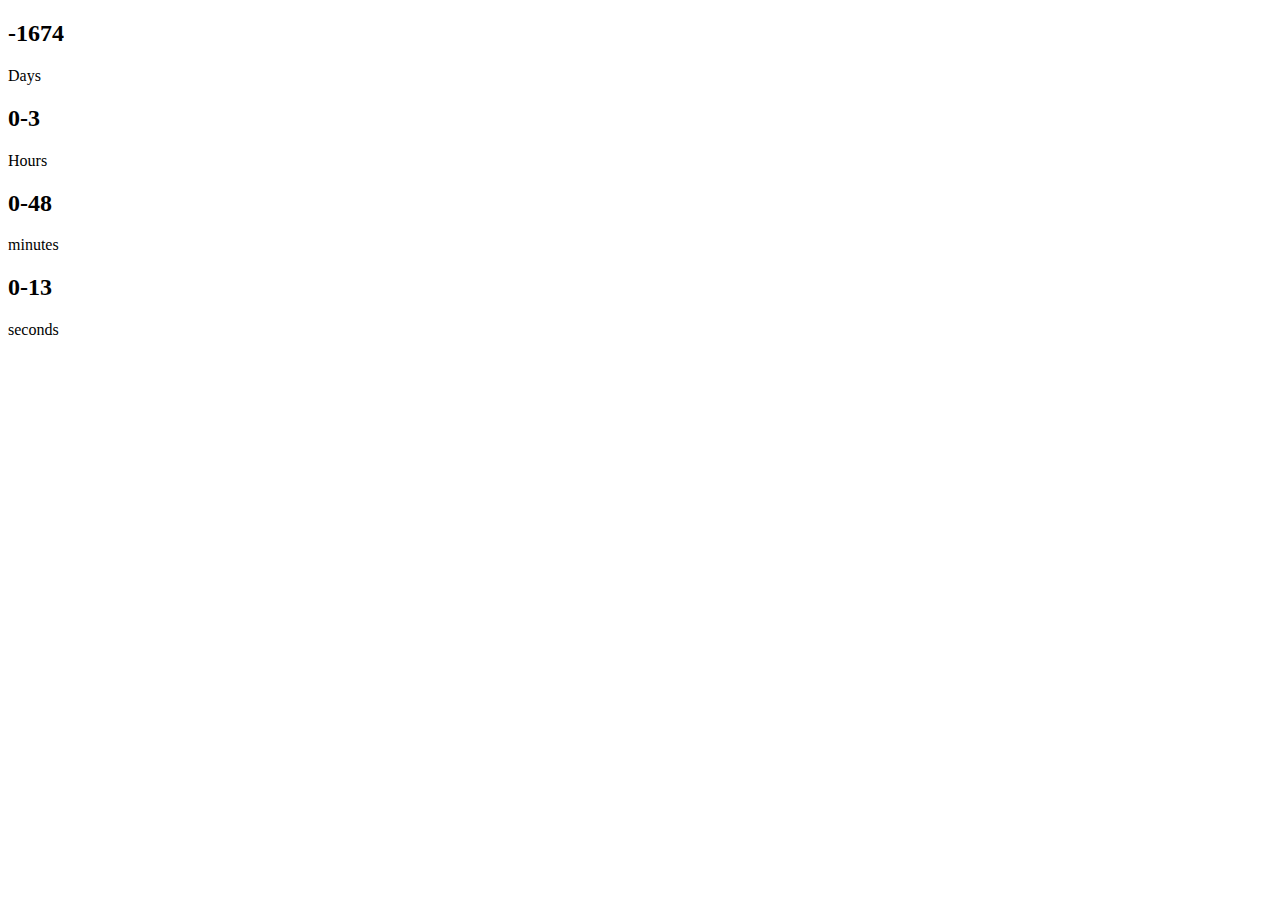
==== Page1.html @ 963add7f "Rename index.html to Page1.html" ====
<!DOCTYPE html>
<html lang="en">
<head>
    <meta charset="UTF-8">
    <meta http-equiv="X-UA-Compatible" content="IE=edge">
    <title>Document</title>
</head>
<body>
    <div class="countdown">
        <div class="countdown-days">
            <h2 id="days">0</h2>
            <span>Days</span>
        </div>
        <div class="countdown-hours">
            <h2 id="hours">0</h2>
            <span>Hours</span>
        </div>
        <div class="countdown-minutes">
            <h2 id="minutes">0</h2>
            <span>minutes</span>
        </div>
        <div class="countdown-seconds">
            <h2 id="seconds">0</h2>
            <span>seconds</span>
        </div>
    </div>
    <script src="./JS/Compteurs.js"></script>
</body>
</html>
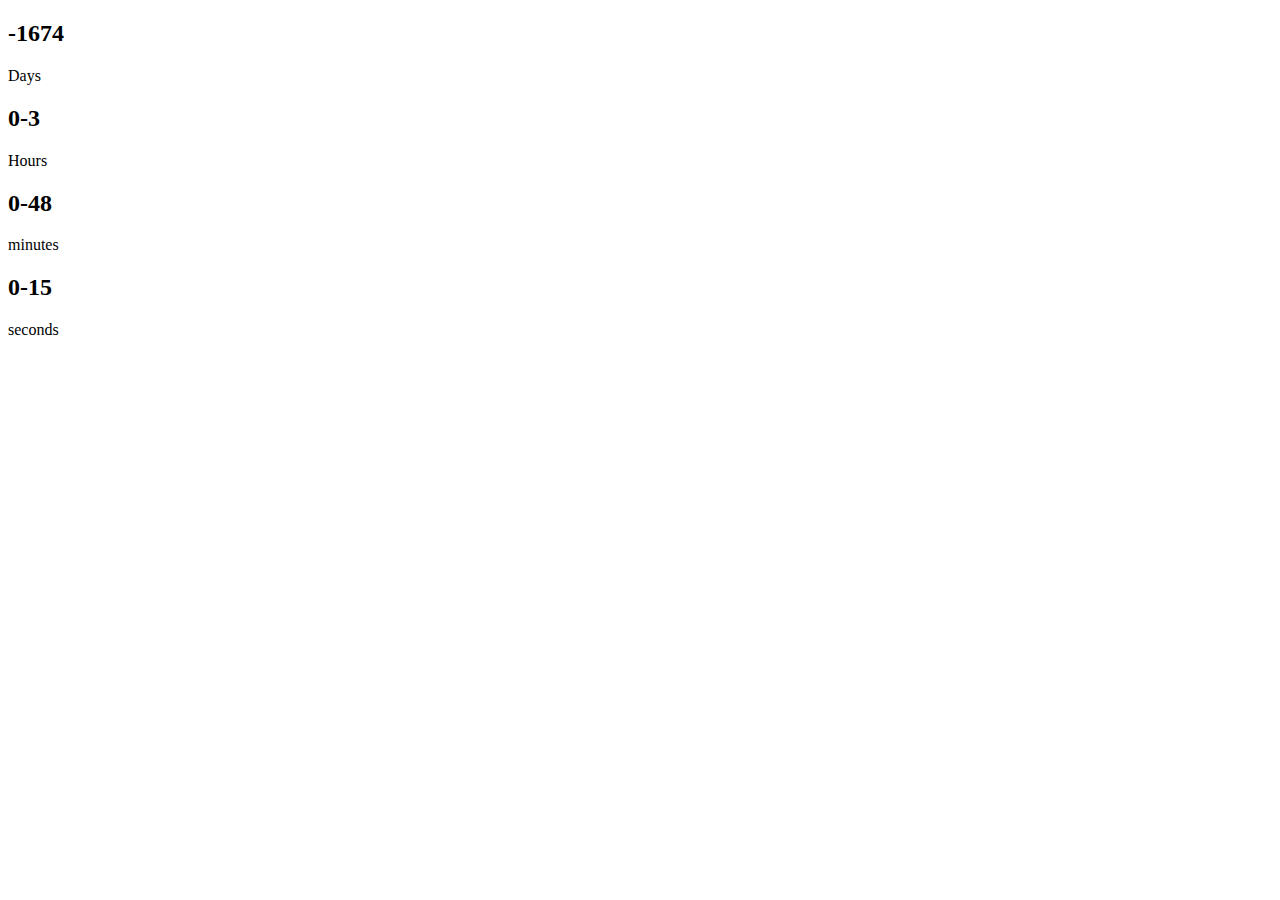
==== commit 9ccf093e: "maj_index" ====
--- a/Page1.html
+++ b/Page1.html
@@ -26,4 +26,4 @@
     </div>
     <script src="./JS/Compteurs.js"></script>
 </body>
-</html>
+</html>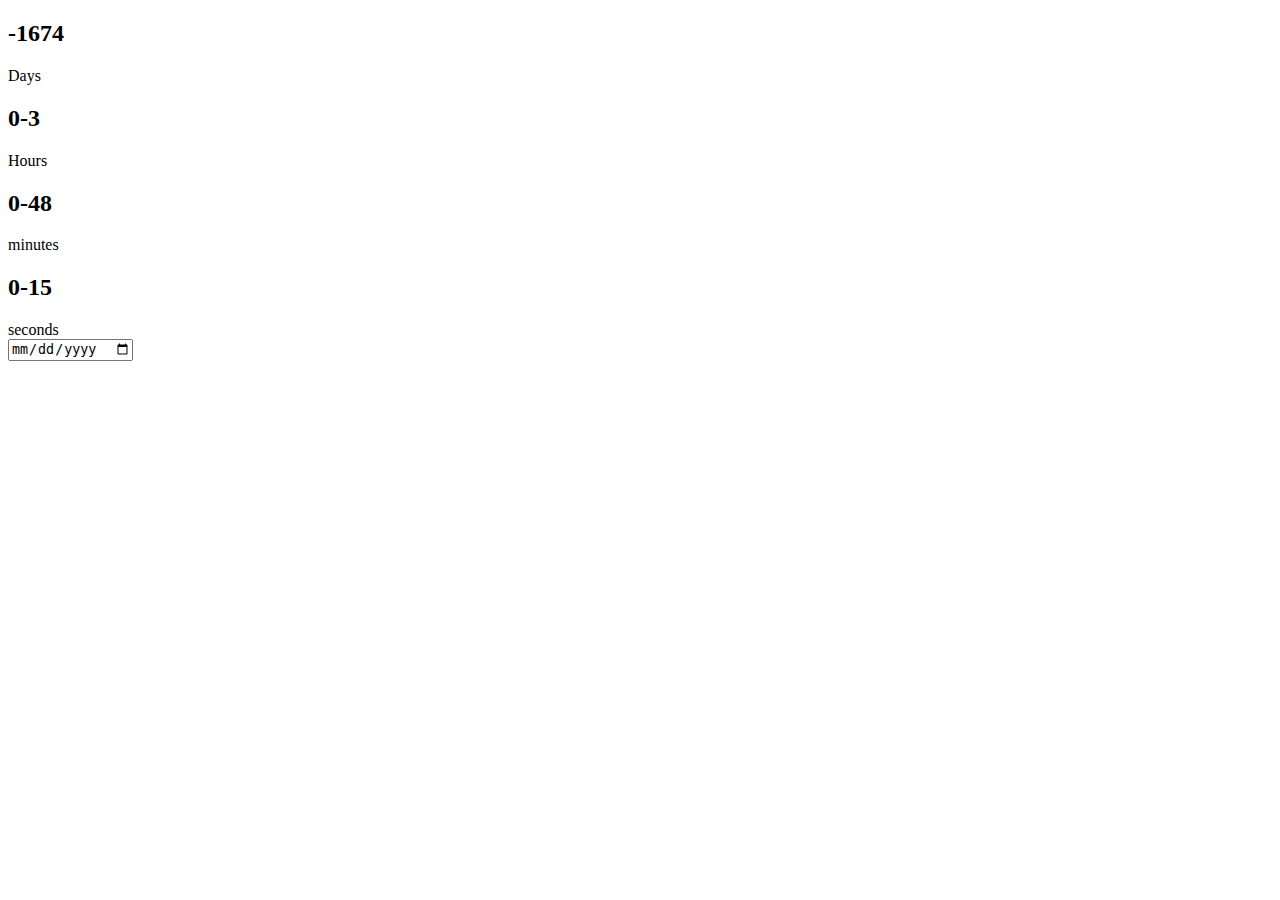
==== commit e41d55bc: "maj" ====
--- a/Page1.html
+++ b/Page1.html
@@ -23,6 +23,7 @@
             <h2 id="seconds">0</h2>
             <span>seconds</span>
         </div>
+        <input type="date" name="" id="">
     </div>
     <script src="./JS/Compteurs.js"></script>
 </body>
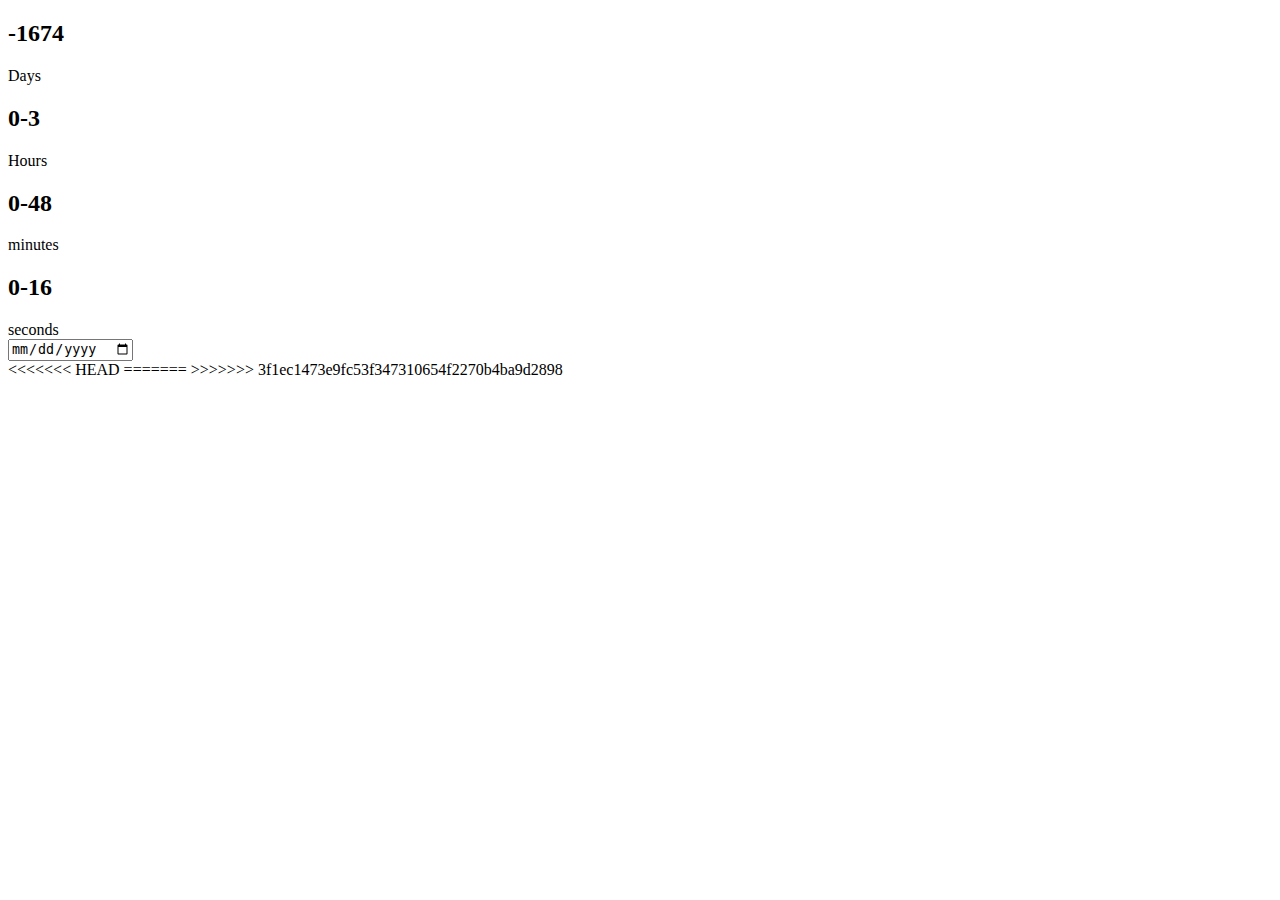
==== commit 23641c9d: "Merge branch 'loginAdmin'" ====
--- a/Page1.html
+++ b/Page1.html
@@ -27,4 +27,8 @@
     </div>
     <script src="./JS/Compteurs.js"></script>
 </body>
-</html>+<<<<<<< HEAD
+</html>
+=======
+</html>
+>>>>>>> 3f1ec1473e9fc53f347310654f2270b4ba9d2898
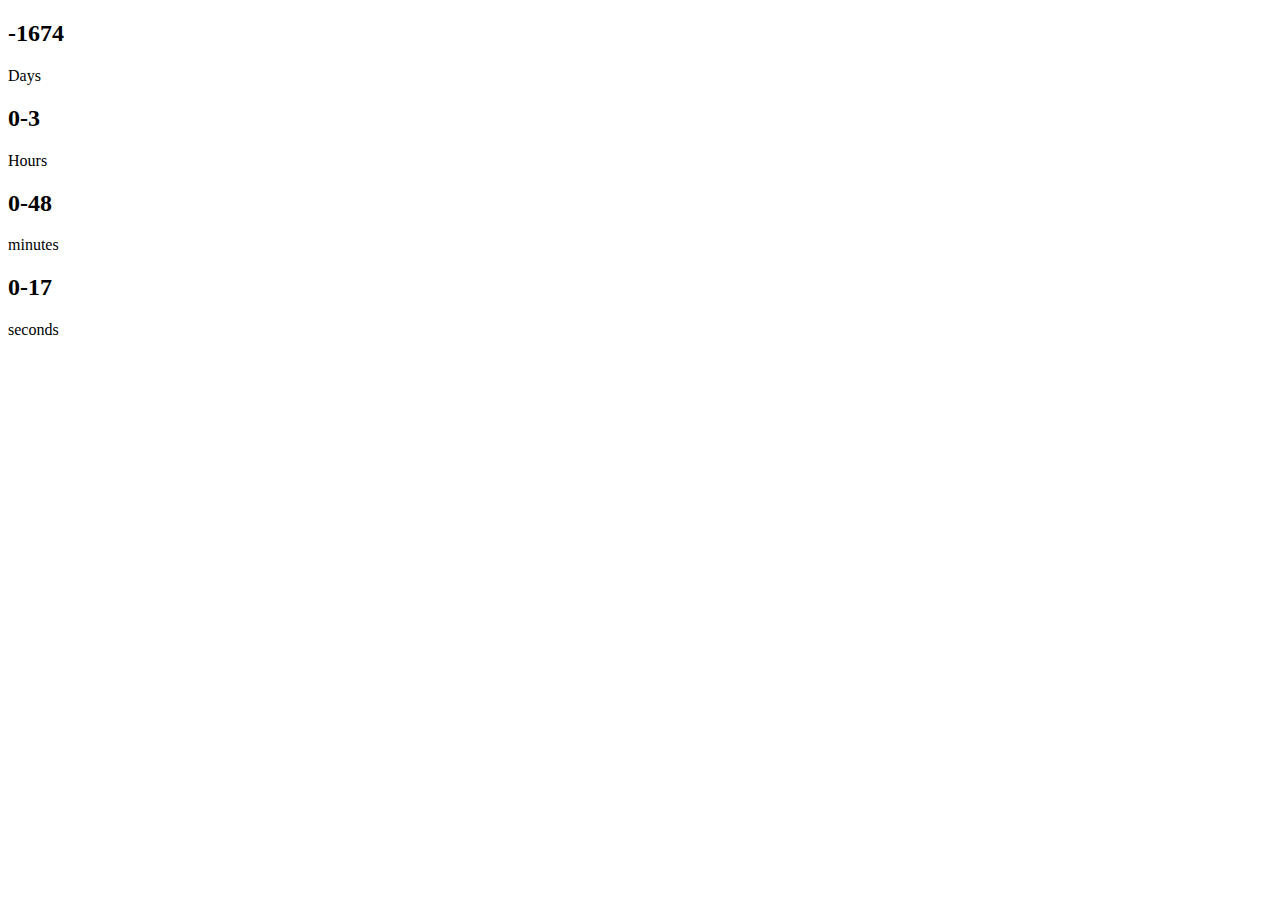
==== commit 51bafe7f: "maj" ====
--- a/Page1.html
+++ b/Page1.html
@@ -23,12 +23,8 @@
             <h2 id="seconds">0</h2>
             <span>seconds</span>
         </div>
-        <input type="date" name="" id="">
+       
     </div>
     <script src="./JS/Compteurs.js"></script>
 </body>
-<<<<<<< HEAD
-</html>
-=======
-</html>
->>>>>>> 3f1ec1473e9fc53f347310654f2270b4ba9d2898
+</html>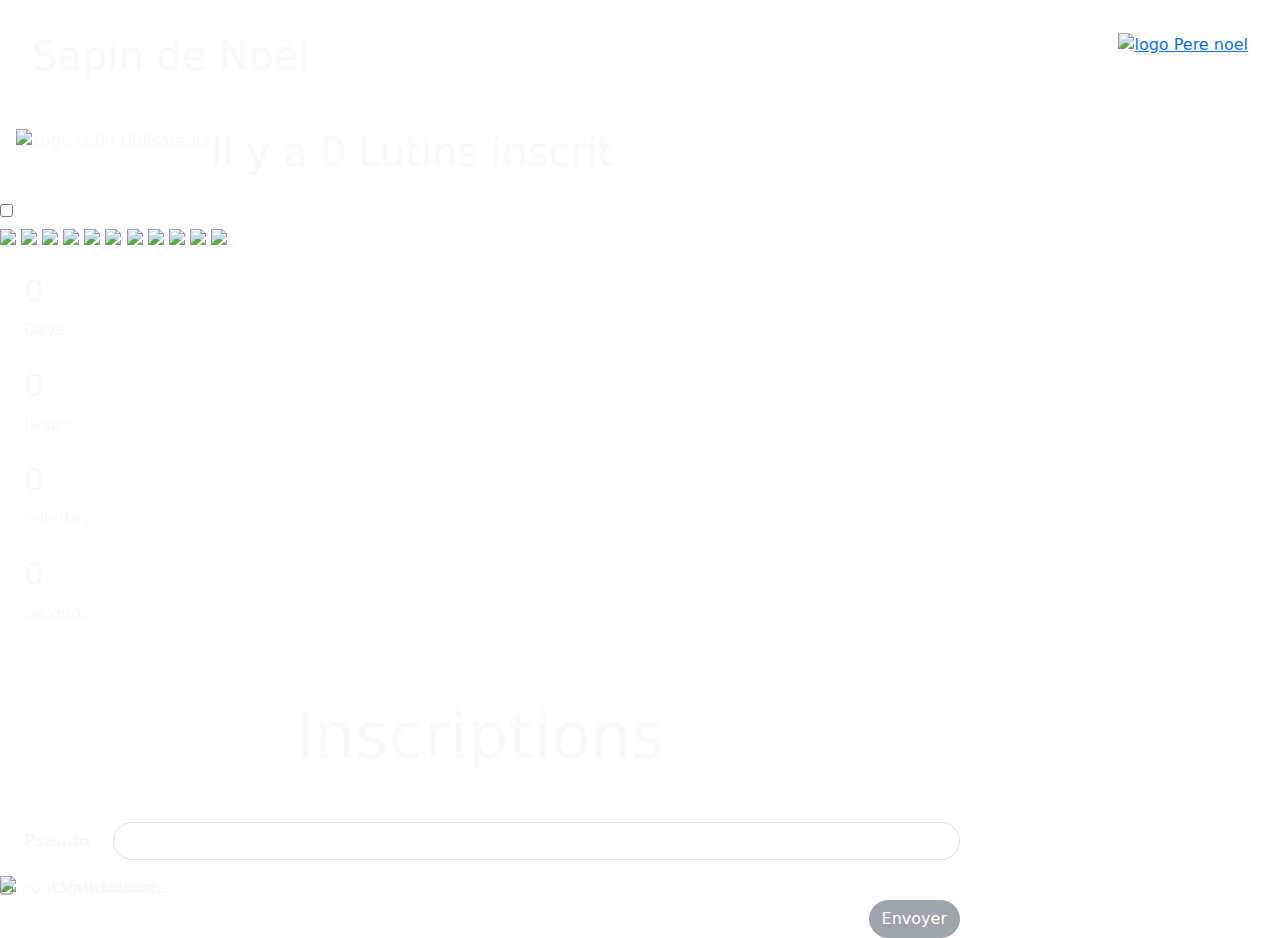
==== commit 9de0581d: "second input themes" ====
--- a/Page1.html
+++ b/Page1.html
@@ -1,30 +1,100 @@
 <!DOCTYPE html>
 <html lang="en">
-<head>
-    <meta charset="UTF-8">
-    <meta http-equiv="X-UA-Compatible" content="IE=edge">
+  <head>
+    <meta charset="UTF-8" />
+    <meta http-equiv="X-UA-Compatible" content="IE=edge" />
     <title>Document</title>
-</head>
-<body>
-    <div class="countdown">
-        <div class="countdown-days">
-            <h2 id="days">0</h2>
-            <span>Days</span>
+    <link rel="stylesheet" href="./CSS/styles.CSS" />
+    <link href="https://cdn.jsdelivr.net/npm/bootstrap@5.1.3/dist/css/bootstrap.min.css" rel="stylesheet" />
+  </head>
+  <body class="text-light">
+    <div>
+      <div class="d-flex flex-row justify-content-between m-4 p-2">
+        <div id="tittre" class="d-flex align-items-center">
+          <h1>Sapin de Noël</h1>
         </div>
-        <div class="countdown-hours">
-            <h2 id="hours">0</h2>
-            <span>Hours</span>
+        <div id="PNoel">
+          <a href="#"><img src="./img/pere-noel.png" id="Pnoel" alt="logo Pere noel" /></a>
         </div>
-        <div class="countdown-minutes">
-            <h2 id="minutes">0</h2>
-            <span>minutes</span>
+      </div>
+      <div>
+        <div id="soustitle" class="d-flex flex-row m-2 p-2">
+          <div id="LutinUsers">
+            <img src="./img/lutin.png" id="lutin" alt="Logo Lutin Utilisateurs" />
+          </div>
+          <div class="d-flex align-items-center">
+            <h1 id="NbUsers">
+              <h1>Il y a <span id="nbrUsers">0</span> Lutins inscrit</h1>
+            </h1>
+          </div>
         </div>
-        <div class="countdown-seconds">
-            <h2 id="seconds">0</h2>
-            <span>seconds</span>
+        <div id="Sw">
+          <label id="switch" class="switch">
+            <input type="checkbox" onchange="" id="slider" />
+            <span class="slider round"></span
+          ></label>
         </div>
-       
+      </div>
+      <div id="stars">
+        <img src="./img/etoile.png" class="stars stars1" />
+        <img src="./img/etoile.png" class="stars stars2" />
+        <img src="./img/etoile.png" class="stars stars3" />
+        <img src="./img/etoile.png" class="stars stars4" />
+        <img src="./img/etoile.png" class="stars stars5" />
+        <img src="./img/etoile.png" class="stars stars6" />
+        <img src="./img/etoile.png" class="stars stars7" />
+        <img src="./img/etoile.png" class="stars stars8" />
+        <img src="./img/etoile.png" class="stars stars9" />
+        <img src="./img/etoile.png" class="stars stars10" />
+        <img src="./img/etoile.png" class="stars stars11" />
+      </div>
+
+      <div class="countdown">
+        <div class="countdown-days m-4">
+          <h2 id="days">0</h2>
+          <span>Days</span>
+        </div>
+        <div class="countdown-hours m-4">
+          <h2 id="hours">0</h2>
+          <span>Hours</span>
+        </div>
+        <div class="countdown-minutes m-4">
+          <h2 id="minutes">0</h2>
+          <span>minutes</span>
+        </div>
+        <div class="countdown-seconds m-4">
+          <h2 id="seconds">0</h2>
+          <span>seconds</span>
+        </div>
+      </div>
+      <div id="form">
+        <form action="#" method="get" class="w-75" id="inForm">
+          <div class="d-flex justify-content-center">
+            <h1 class="m-5" style="font-size: 64px">Inscriptions</h1>
+          </div>
+          <div class="input-group">
+            <label for="Pseudo" class="mx-4 d-flex align-items-center"><b>Pseudo</b></label>
+            <input type="Pseudo" class="form-control rounded-pill" name="Pseudo" id="Pseudo" required />
+          </div>
+          <div id="validation" class="mt-3 d-flex">
+            <input type="checkbox" name="NomCadeau" id="accept" onclick="verifie()" />
+            <label for="Validation" class="d-flex mx-5"><b>Validation</b></label>
+          </div>
+          <div class="d-flex justify-content-end">
+            <button type="submit" class="registerbtn btn btn-secondary d-flex align-items-center rounded-pill" id="butok" disabled="true">
+              Envoyer
+            </button>
+          </div>
+        </form>
+        <div>
+          <img src="./img/Vector 1.png" alt="montagne devant" class="fixed-bottom" id="Mont1" />
+          <img src="./img/Vector 2.png" alt="montagne millieu" class="fixed-bottom" id="Mont2" />
+          <img src="./img/Vector 3.png" alt="montagne derriere" class="fixed-bottom" id="Mont3" />
+        </div>
+      </div>
     </div>
+
     <script src="./JS/Compteurs.js"></script>
-</body>
-</html>+    <script src="https://cdn.jsdelivr.net/npm/bootstrap@5.1.3/dist/js/bootstrap.bundle.min.js"></script>
+  </body>
+</html>
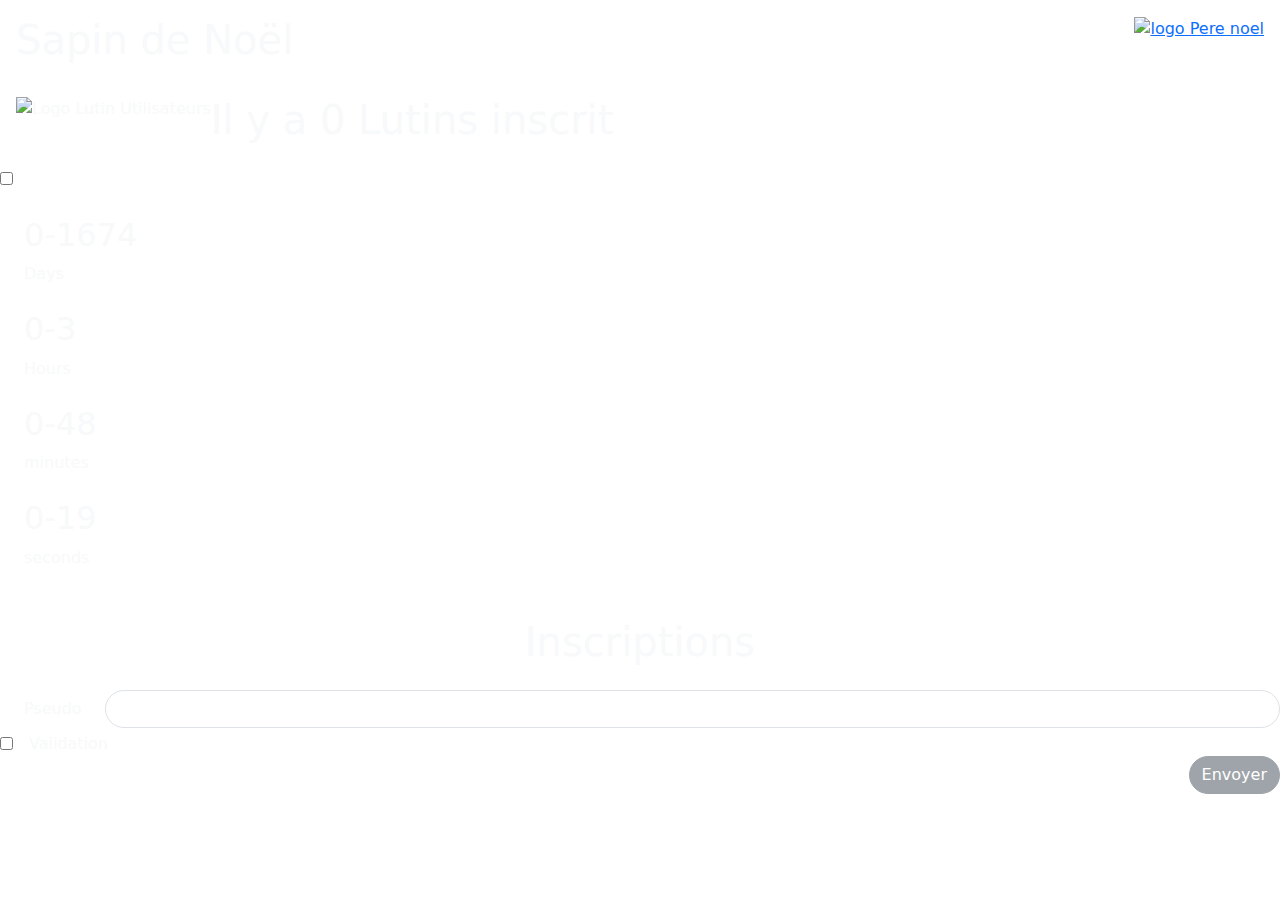
==== commit 49f36e4e: "12/12/2021 dernier commit" ====
--- a/Page1.html
+++ b/Page1.html
@@ -3,15 +3,16 @@
   <head>
     <meta charset="UTF-8" />
     <meta http-equiv="X-UA-Compatible" content="IE=edge" />
+    <meta name="viewport" content="initial-scale=1" width="device-width"/>
     <title>Document</title>
     <link rel="stylesheet" href="./CSS/styles.CSS" />
     <link href="https://cdn.jsdelivr.net/npm/bootstrap@5.1.3/dist/css/bootstrap.min.css" rel="stylesheet" />
   </head>
   <body class="text-light">
     <div>
-      <div class="d-flex flex-row justify-content-between m-4 p-2">
+      <div class="d-flex flex-row justify-content-between m-2 p-2">
         <div id="tittre" class="d-flex align-items-center">
-          <h1>Sapin de Noël</h1>
+          <h1 class="title">Sapin de Noël</h1>
         </div>
         <div id="PNoel">
           <a href="#"><img src="./img/pere-noel.png" id="Pnoel" alt="logo Pere noel" /></a>
@@ -23,8 +24,8 @@
             <img src="./img/lutin.png" id="lutin" alt="Logo Lutin Utilisateurs" />
           </div>
           <div class="d-flex align-items-center">
-            <h1 id="NbUsers">
-              <h1>Il y a <span id="nbrUsers">0</span> Lutins inscrit</h1>
+            <h1 id="NbUsers" class="title">
+              Il y a <span id="nbrUsers">0</span> Lutins inscrit
             </h1>
           </div>
         </div>
@@ -36,49 +37,53 @@
         </div>
       </div>
       <div id="stars">
-        <img src="./img/etoile.png" class="stars stars1" />
-        <img src="./img/etoile.png" class="stars stars2" />
-        <img src="./img/etoile.png" class="stars stars3" />
-        <img src="./img/etoile.png" class="stars stars4" />
-        <img src="./img/etoile.png" class="stars stars5" />
-        <img src="./img/etoile.png" class="stars stars6" />
-        <img src="./img/etoile.png" class="stars stars7" />
-        <img src="./img/etoile.png" class="stars stars8" />
-        <img src="./img/etoile.png" class="stars stars9" />
-        <img src="./img/etoile.png" class="stars stars10" />
-        <img src="./img/etoile.png" class="stars stars11" />
+        <div class="stars"></div>
+        <div class="moon"></div>
       </div>
 
-      <div class="countdown">
-        <div class="countdown-days m-4">
-          <h2 id="days">0</h2>
-          <span>Days</span>
-        </div>
-        <div class="countdown-hours m-4">
-          <h2 id="hours">0</h2>
-          <span>Hours</span>
-        </div>
-        <div class="countdown-minutes m-4">
-          <h2 id="minutes">0</h2>
-          <span>minutes</span>
-        </div>
-        <div class="countdown-seconds m-4">
-          <h2 id="seconds">0</h2>
-          <span>seconds</span>
+      <div id="containerCountdown">
+        <div class="countdown">
+
+
+          <div class="countdown-days m-2 m-sm-4">
+            <h2 id="days">0</h2>
+            <span>Days</span>
+          </div>
+
+
+          <div class="countdown-hours m-2 m-sm-4">
+            <h2 id="hours">0</h2>
+            <span>Hours</span>
+          </div>
+
+
+          <div class="countdown-minutes m-2 m-sm-4">
+            <h2 id="minutes">0</h2>
+            <span>minutes</span>
+          </div>
+
+
+          <div class="countdown-seconds m-2 m-sm-4">
+            <h2 id="seconds">0</h2>
+            <span>seconds</span>
+          </div>
+
+          
         </div>
       </div>
+
       <div id="form">
-        <form action="#" method="get" class="w-75" id="inForm">
+        <form action="#" method="get"  id="inForm">
           <div class="d-flex justify-content-center">
-            <h1 class="m-5" style="font-size: 64px">Inscriptions</h1>
+            <h1 class="m-4" class="title">Inscriptions</h1>
           </div>
-          <div class="input-group">
-            <label for="Pseudo" class="mx-4 d-flex align-items-center"><b>Pseudo</b></label>
+          <div class="input-group d-flex align-items-center">
+            <label for="Pseudo" class="mx-4 d-flex align-items-center">Pseudo</label>
             <input type="Pseudo" class="form-control rounded-pill" name="Pseudo" id="Pseudo" required />
           </div>
-          <div id="validation" class="mt-3 d-flex">
+          <div id="validation" class="mt-1 d-flex align-items-center">
             <input type="checkbox" name="NomCadeau" id="accept" onclick="verifie()" />
-            <label for="Validation" class="d-flex mx-5"><b>Validation</b></label>
+            <label for="Validation" class="d-flex mx-3">Validation</label>
           </div>
           <div class="d-flex justify-content-end">
             <button type="submit" class="registerbtn btn btn-secondary d-flex align-items-center rounded-pill" id="butok" disabled="true">
@@ -86,11 +91,15 @@
             </button>
           </div>
         </form>
-        <div>
-          <img src="./img/Vector 1.png" alt="montagne devant" class="fixed-bottom" id="Mont1" />
-          <img src="./img/Vector 2.png" alt="montagne millieu" class="fixed-bottom" id="Mont2" />
-          <img src="./img/Vector 3.png" alt="montagne derriere" class="fixed-bottom" id="Mont3" />
-        </div>
+      </div>
+
+      <div id="foret">
+        <div id="Sapin1"></div>
+        <div id="Sapin2"></div>
+        <div id="Sapin3"></div>
+        <div id="Mont1"></div>
+        <div id="Mont2"></div>
+        <div id="Mont3"></div>
       </div>
     </div>
 
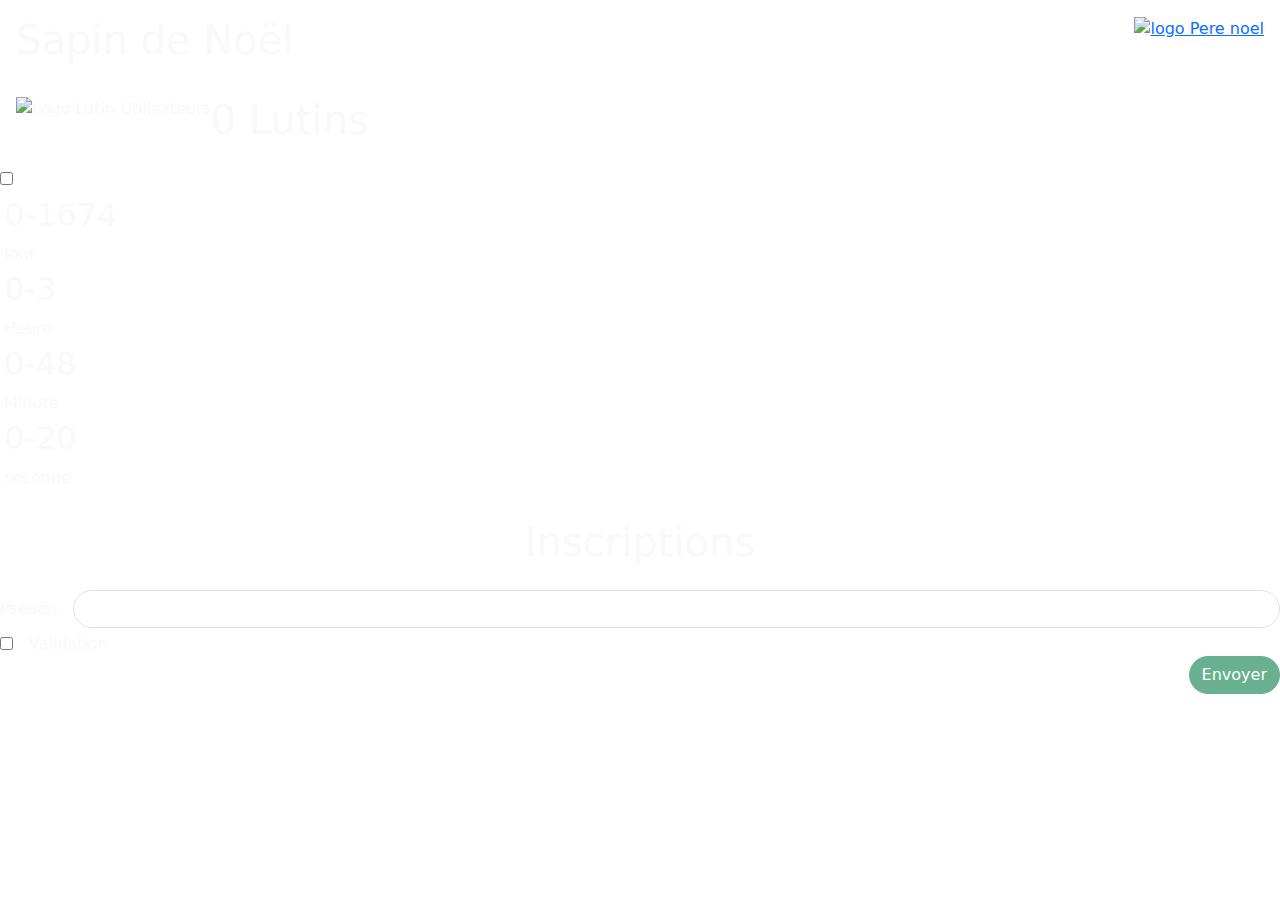
==== commit 96676877: "13/12/2021 14h52" ====
--- a/Page1.html
+++ b/Page1.html
@@ -3,7 +3,7 @@
   <head>
     <meta charset="UTF-8" />
     <meta http-equiv="X-UA-Compatible" content="IE=edge" />
-    <meta name="viewport" content="initial-scale=1" width="device-width"/>
+    <meta name="viewport" content="initial-scale=1" width="device-width" />
     <title>Document</title>
     <link rel="stylesheet" href="./CSS/styles.CSS" />
     <link href="https://cdn.jsdelivr.net/npm/bootstrap@5.1.3/dist/css/bootstrap.min.css" rel="stylesheet" />
@@ -12,10 +12,10 @@
     <div>
       <div class="d-flex flex-row justify-content-between m-2 p-2">
         <div id="tittre" class="d-flex align-items-center">
-          <h1 class="title">Sapin de Noël</h1>
+          <h1 class="title titre">Sapin de Noël</h1>
         </div>
         <div id="PNoel">
-          <a href="#"><img src="./img/pere-noel.png" id="Pnoel" alt="logo Pere noel" /></a>
+          <a href="#"><img src="./img/pere-noel.png" id="PereNoel" alt="logo Pere noel" /></a>
         </div>
       </div>
       <div>
@@ -24,9 +24,7 @@
             <img src="./img/lutin.png" id="lutin" alt="Logo Lutin Utilisateurs" />
           </div>
           <div class="d-flex align-items-center">
-            <h1 id="NbUsers" class="title">
-              Il y a <span id="nbrUsers">0</span> Lutins inscrit
-            </h1>
+            <h1 id="NbUsers" class="title"> <span id="nbrUsers">0</span> Lutins </h1>
           </div>
         </div>
         <div id="Sw">
@@ -43,50 +41,43 @@
 
       <div id="containerCountdown">
         <div class="countdown">
-
-
-          <div class="countdown-days m-2 m-sm-4">
+          <div class="countdown-days m-2 m-sm-1">
             <h2 id="days">0</h2>
-            <span>Days</span>
+            <span>Jour</span>
           </div>
 
-
-          <div class="countdown-hours m-2 m-sm-4">
+          <div class="countdown-hours m-2 m-sm-1">
             <h2 id="hours">0</h2>
-            <span>Hours</span>
+            <span>Heure</span>
           </div>
 
-
-          <div class="countdown-minutes m-2 m-sm-4">
+          <div class="countdown-minutes m-2 m-sm-1">
             <h2 id="minutes">0</h2>
-            <span>minutes</span>
+            <span>Minute</span>
           </div>
 
-
-          <div class="countdown-seconds m-2 m-sm-4">
+          <div class="countdown-seconds m-2 m-sm-1">
             <h2 id="seconds">0</h2>
-            <span>seconds</span>
+            <span>seconde</span>
           </div>
-
-          
         </div>
       </div>
 
       <div id="form">
-        <form action="#" method="get"  id="inForm">
+        <form action="#" method="get" id="inForm">
           <div class="d-flex justify-content-center">
             <h1 class="m-4" class="title">Inscriptions</h1>
           </div>
           <div class="input-group d-flex align-items-center">
-            <label for="Pseudo" class="mx-4 d-flex align-items-center">Pseudo</label>
-            <input type="Pseudo" class="form-control rounded-pill" name="Pseudo" id="Pseudo" required />
+            <label for="Pseudo" class="me-3 d-flex align-items-center">Pseudo</label>
+            <input type="Pseudo" class="form-control rounded-pill" name="Pseudo" id="Pseudo" required pattern="^[a-zA-Z0-9]+$"/>
           </div>
           <div id="validation" class="mt-1 d-flex align-items-center">
             <input type="checkbox" name="NomCadeau" id="accept" onclick="verifie()" />
             <label for="Validation" class="d-flex mx-3">Validation</label>
           </div>
           <div class="d-flex justify-content-end">
-            <button type="submit" class="registerbtn btn btn-secondary d-flex align-items-center rounded-pill" id="butok" disabled="true">
+            <button type="submit" class="registerbtn btn btn-success d-flex align-items-center rounded-pill" id="butok" disabled="true">
               Envoyer
             </button>
           </div>
@@ -105,5 +96,6 @@
 
     <script src="./JS/Compteurs.js"></script>
     <script src="https://cdn.jsdelivr.net/npm/bootstrap@5.1.3/dist/js/bootstrap.bundle.min.js"></script>
+    <script src="./JS/verif.js"></script>
   </body>
 </html>
